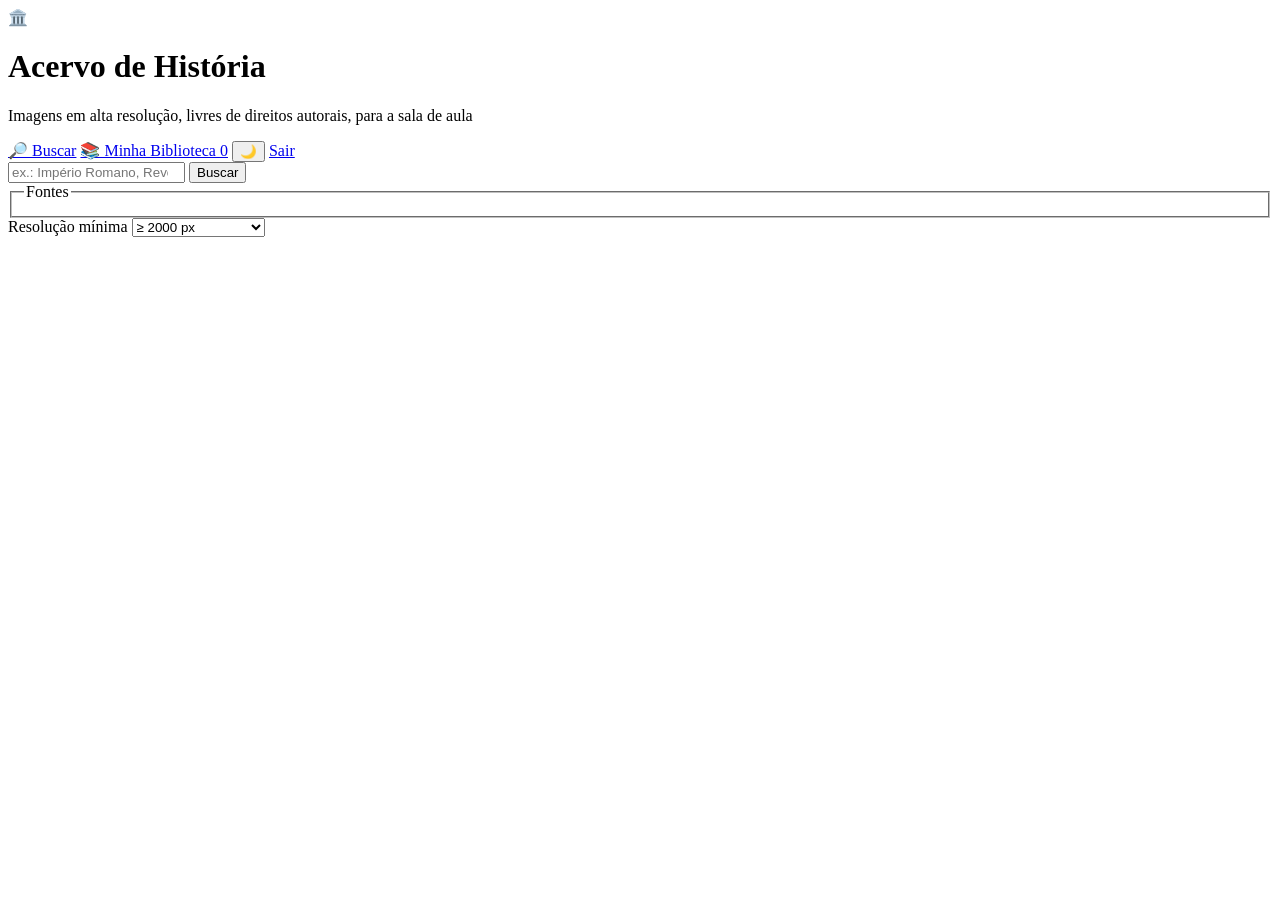
==== app/static/index.html @ c40f9521 "Recover Acervo de História from Fly.io deployment Source code recovered from the running Fly.io mach" ====
<!DOCTYPE html>
<html lang="en">
<head>
  <meta charset="UTF-8" />
  <meta name="viewport" content="width=device-width, initial-scale=1.0" />
  <title>Acervo de História</title>
  <script>
    // Apply saved theme before paint to avoid a flash. Default: dark.
    (function () {
      var t = localStorage.getItem("theme") || "dark";
      document.documentElement.setAttribute("data-theme", t);
    })();
  </script>
  <link rel="stylesheet" href="/styles.css" />
</head>
<body>
  <header class="topbar">
    <div class="brand">
      <span class="logo">🏛️</span>
      <div>
        <h1>Acervo de História</h1>
        <p class="tagline">Imagens em alta resolução, livres de direitos autorais, para a sala de aula</p>
      </div>
    </div>
    <nav class="topnav">
      <a href="/" class="navlink active">🔎 Buscar</a>
      <a href="/library.html" class="navlink">📚 Minha Biblioteca <span id="libCount" class="badge">0</span></a>
      <button id="themeToggle" class="theme-toggle" aria-label="Alternar tema">🌙</button>
      <a href="/logout" class="navlink" title="Sair">Sair</a>
    </nav>
  </header>

  <main>
    <form id="searchForm" class="search-panel">
      <div class="search-row">
        <input
          id="query"
          type="search"
          placeholder="ex.: Império Romano, Revolução Francesa, Egito antigo…"
          autocomplete="off"
          required
        />
        <button type="submit" id="searchBtn">Buscar</button>
      </div>

      <div class="filters">
        <fieldset class="sources" id="sourceList">
          <legend>Fontes</legend>
          <!-- checkboxes injected by app.js -->
        </fieldset>

        <label class="res-filter">
          Resolução mínima
          <select id="minRes">
            <option value="0">Qualquer tamanho</option>
            <option value="1000">≥ 1000 px</option>
            <option value="2000" selected>≥ 2000 px</option>
            <option value="3000">≥ 3000 px</option>
            <option value="4000">≥ 4000 px</option>
          </select>
        </label>
      </div>
    </form>

    <section id="status" class="status" hidden></section>
    <section id="notes" class="notes" hidden></section>

    <section id="results" class="grid" aria-live="polite"></section>
  </main>

  <!-- Save dialog: choose tags + collections when saving -->
  <div id="saveModal" class="modal-backdrop" hidden>
    <div class="modal">
      <h2 id="saveModalTitle">Salvar na biblioteca</h2>
      <p class="modal-sub" id="saveModalSub"></p>

      <label class="field">
        Tags (separadas por vírgula)
        <input id="saveTags" type="text" placeholder="ex.: Roma, Império, mapa" />
      </label>

      <fieldset class="field">
        <legend>Adicionar a coleções</legend>
        <div id="saveCollections" class="checklist"></div>
        <div class="new-collection">
          <input id="newCollectionName" type="text" placeholder="Nova coleção (ex.: Aula 3 - Roma)" />
          <button type="button" id="createCollectionBtn">+ Criar</button>
        </div>
      </fieldset>

      <div class="modal-actions">
        <button type="button" id="saveCancel" class="btn ghost">Cancelar</button>
        <button type="button" id="saveConfirm" class="btn">⬇ Salvar no HD</button>
      </div>
    </div>
  </div>

  <!-- Card template -->
  <template id="cardTemplate">
    <article class="card">
      <div class="thumb-wrap">
        <img class="thumb" loading="lazy" alt="" />
        <span class="source-badge"></span>
      </div>
      <div class="card-body">
        <h3 class="card-title"></h3>
        <p class="card-creator"></p>
        <p class="card-license"></p>
        <p class="card-dims"></p>
      </div>
      <div class="card-actions">
        <a class="btn download" target="_blank" rel="noopener">⬇ Baixar</a>
        <a class="btn ghost view" target="_blank" rel="noopener">↗ Fonte</a>
        <button class="btn save" type="button">★ Salvar</button>
      </div>
    </article>
  </template>

  <script src="/theme.js"></script>
  <script src="/app.js"></script>
</body>
</html>
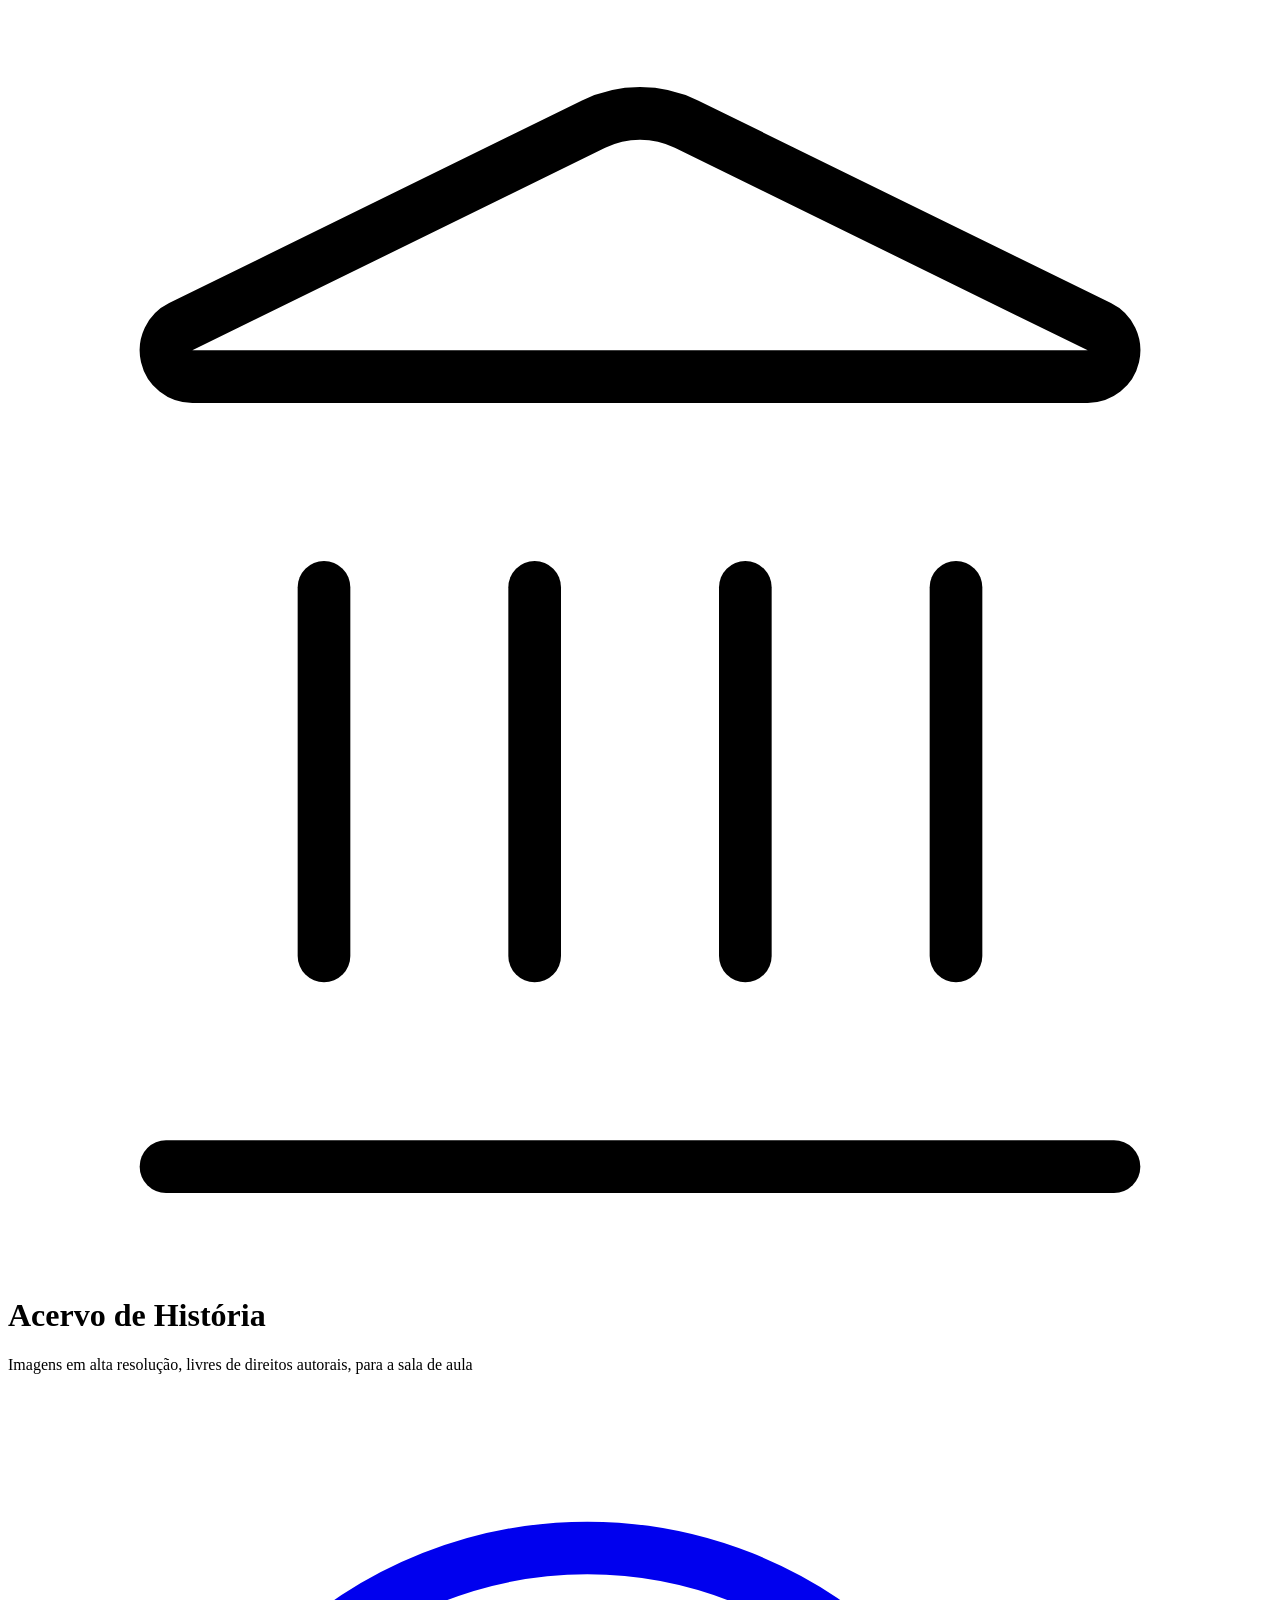
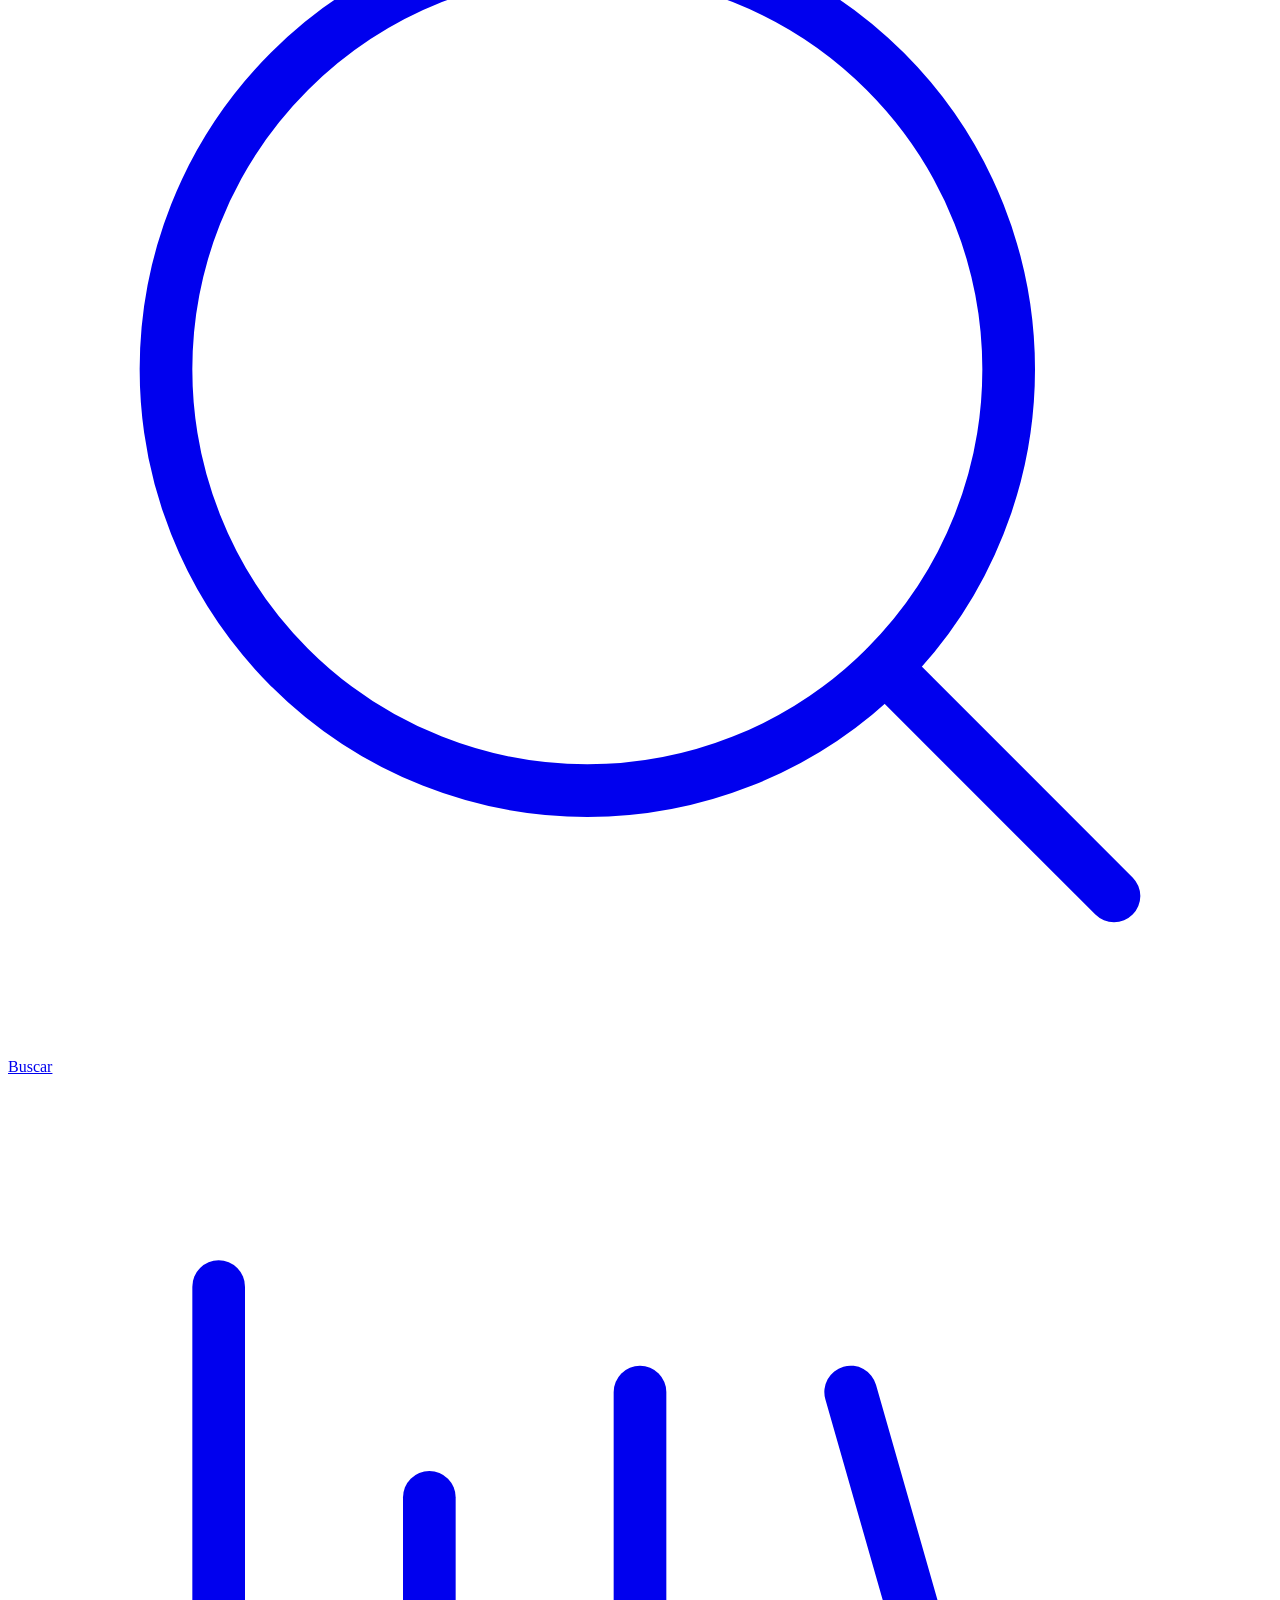
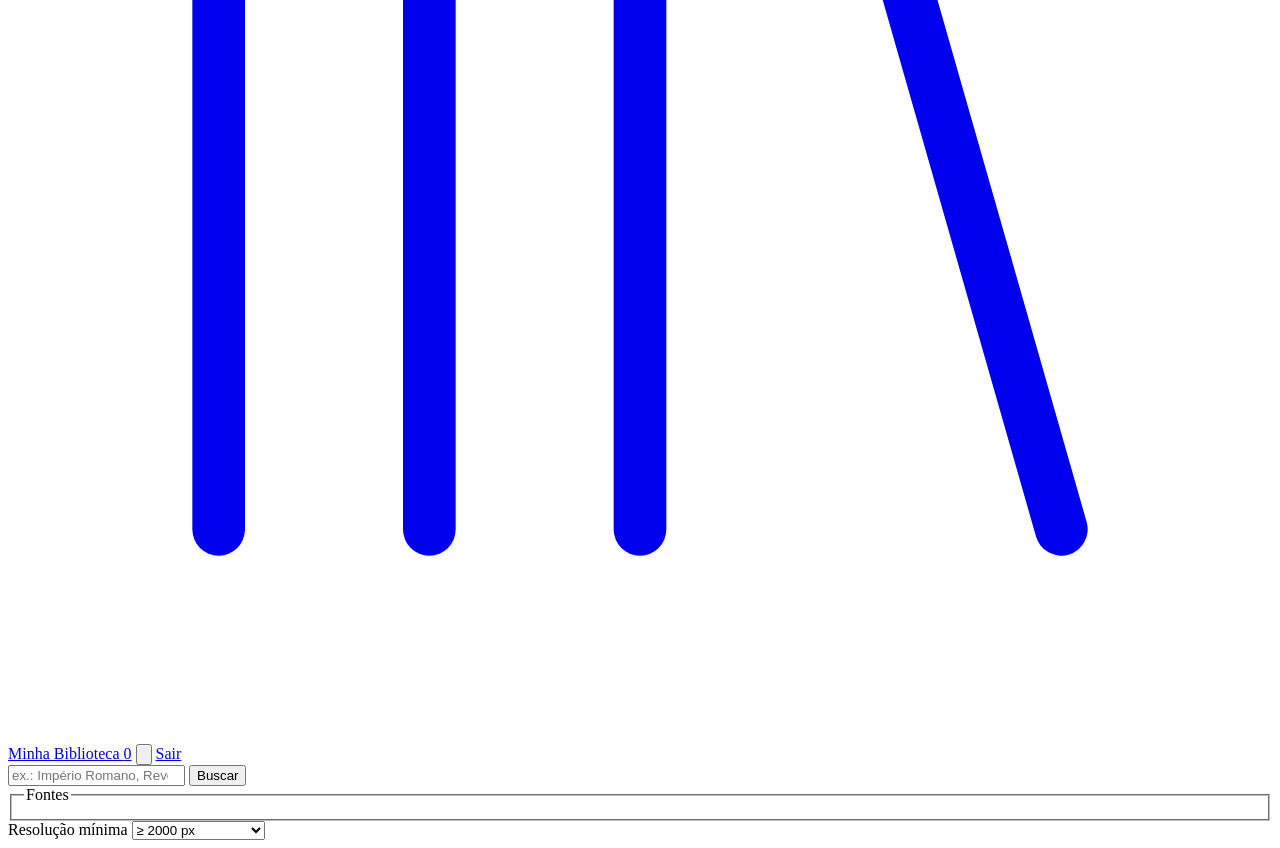
==== commit afde58a5: "Aplicar paleta Heródoto e trocar emojis por ícones Lucide no frontend Substituir os valores das CSS " ====
--- a/app/static/index.html
+++ b/app/static/index.html
@@ -5,27 +5,30 @@
   <meta name="viewport" content="width=device-width, initial-scale=1.0" />
   <title>Acervo de História</title>
   <script>
-    // Apply saved theme before paint to avoid a flash. Default: dark.
+    // Apply saved theme before paint to avoid a flash. Default: light (mármore).
     (function () {
       var t = localStorage.getItem("theme") || "dark";
       document.documentElement.setAttribute("data-theme", t);
     })();
   </script>
+  <link rel="preconnect" href="https://fonts.googleapis.com" />
+  <link rel="preconnect" href="https://fonts.gstatic.com" crossorigin />
+  <link rel="stylesheet" href="https://fonts.googleapis.com/css2?family=Playfair+Display:wght@500;600;700&family=Spectral:ital,wght@0,400;0,500;0,600;1,400&display=swap" />
   <link rel="stylesheet" href="/styles.css" />
 </head>
 <body>
   <header class="topbar">
     <div class="brand">
-      <span class="logo">🏛️</span>
+      <span class="logo"><svg class="icon" xmlns="http://www.w3.org/2000/svg" viewBox="0 0 24 24" fill="none" stroke="currentColor" stroke-linecap="round" stroke-linejoin="round"><path d="M10 18v-7" /><path d="M11.119 2.205a2 2 0 0 1 1.762 0l7.84 3.846A.5.5 0 0 1 20.5 7h-17a.5.5 0 0 1-.22-.949z" /><path d="M14 18v-7" /><path d="M18 18v-7" /><path d="M3 22h18" /><path d="M6 18v-7" /></svg></span>
       <div>
         <h1>Acervo de História</h1>
         <p class="tagline">Imagens em alta resolução, livres de direitos autorais, para a sala de aula</p>
       </div>
     </div>
     <nav class="topnav">
-      <a href="/" class="navlink active">🔎 Buscar</a>
-      <a href="/library.html" class="navlink">📚 Minha Biblioteca <span id="libCount" class="badge">0</span></a>
-      <button id="themeToggle" class="theme-toggle" aria-label="Alternar tema">🌙</button>
+      <a href="/" class="navlink active"><svg class="icon" xmlns="http://www.w3.org/2000/svg" viewBox="0 0 24 24" fill="none" stroke="currentColor" stroke-linecap="round" stroke-linejoin="round"><path d="m21 21-4.34-4.34" /><circle cx="11" cy="11" r="8" /></svg> Buscar</a>
+      <a href="/library.html" class="navlink"><svg class="icon" xmlns="http://www.w3.org/2000/svg" viewBox="0 0 24 24" fill="none" stroke="currentColor" stroke-linecap="round" stroke-linejoin="round"><path d="m16 6 4 14" /><path d="M12 6v14" /><path d="M8 8v12" /><path d="M4 4v16" /></svg> Minha Biblioteca <span id="libCount" class="badge">0</span></a>
+      <button id="themeToggle" class="theme-toggle" aria-label="Alternar tema"><svg class="icon icon-moon" xmlns="http://www.w3.org/2000/svg" viewBox="0 0 24 24" fill="none" stroke="currentColor" stroke-linecap="round" stroke-linejoin="round"><path d="M20.985 12.486a9 9 0 1 1-9.473-9.472c.405-.022.617.46.402.803a6 6 0 0 0 8.268 8.268c.344-.215.825-.004.803.401" /></svg><svg class="icon icon-sun" xmlns="http://www.w3.org/2000/svg" viewBox="0 0 24 24" fill="none" stroke="currentColor" stroke-linecap="round" stroke-linejoin="round"><circle cx="12" cy="12" r="4" /><path d="M12 2v2" /><path d="M12 20v2" /><path d="m4.93 4.93 1.41 1.41" /><path d="m17.66 17.66 1.41 1.41" /><path d="M2 12h2" /><path d="M20 12h2" /><path d="m6.34 17.66-1.41 1.41" /><path d="m19.07 4.93-1.41 1.41" /></svg></button>
       <a href="/logout" class="navlink" title="Sair">Sair</a>
     </nav>
   </header>
@@ -90,7 +93,7 @@
 
       <div class="modal-actions">
         <button type="button" id="saveCancel" class="btn ghost">Cancelar</button>
-        <button type="button" id="saveConfirm" class="btn">⬇ Salvar no HD</button>
+        <button type="button" id="saveConfirm" class="btn"><svg class="icon" xmlns="http://www.w3.org/2000/svg" viewBox="0 0 24 24" fill="none" stroke="currentColor" stroke-linecap="round" stroke-linejoin="round"><path d="M12 15V3" /><path d="M21 15v4a2 2 0 0 1-2 2H5a2 2 0 0 1-2-2v-4" /><path d="m7 10 5 5 5-5" /></svg> Salvar no HD</button>
       </div>
     </div>
   </div>
@@ -109,9 +112,9 @@
         <p class="card-dims"></p>
       </div>
       <div class="card-actions">
-        <a class="btn download" target="_blank" rel="noopener">⬇ Baixar</a>
-        <a class="btn ghost view" target="_blank" rel="noopener">↗ Fonte</a>
-        <button class="btn save" type="button">★ Salvar</button>
+        <a class="btn download" target="_blank" rel="noopener"><svg class="icon" xmlns="http://www.w3.org/2000/svg" viewBox="0 0 24 24" fill="none" stroke="currentColor" stroke-linecap="round" stroke-linejoin="round"><path d="M12 15V3" /><path d="M21 15v4a2 2 0 0 1-2 2H5a2 2 0 0 1-2-2v-4" /><path d="m7 10 5 5 5-5" /></svg> Baixar</a>
+        <a class="btn ghost view" target="_blank" rel="noopener"><svg class="icon" xmlns="http://www.w3.org/2000/svg" viewBox="0 0 24 24" fill="none" stroke="currentColor" stroke-linecap="round" stroke-linejoin="round"><path d="M15 3h6v6" /><path d="M10 14 21 3" /><path d="M18 13v6a2 2 0 0 1-2 2H5a2 2 0 0 1-2-2V8a2 2 0 0 1 2-2h6" /></svg> Fonte</a>
+        <button class="btn save" type="button"><svg class="icon" xmlns="http://www.w3.org/2000/svg" viewBox="0 0 24 24" fill="none" stroke="currentColor" stroke-linecap="round" stroke-linejoin="round"><path d="M11.525 2.295a.53.53 0 0 1 .95 0l2.31 4.679a2.123 2.123 0 0 0 1.595 1.16l5.166.756a.53.53 0 0 1 .294.904l-3.736 3.638a2.123 2.123 0 0 0-.611 1.878l.882 5.14a.53.53 0 0 1-.771.56l-4.618-2.428a2.122 2.122 0 0 0-1.973 0L6.396 21.01a.53.53 0 0 1-.77-.56l.881-5.139a2.122 2.122 0 0 0-.611-1.879L2.16 9.795a.53.53 0 0 1 .294-.906l5.165-.755a2.122 2.122 0 0 0 1.597-1.16z" /></svg> Salvar</button>
       </div>
     </article>
   </template>
